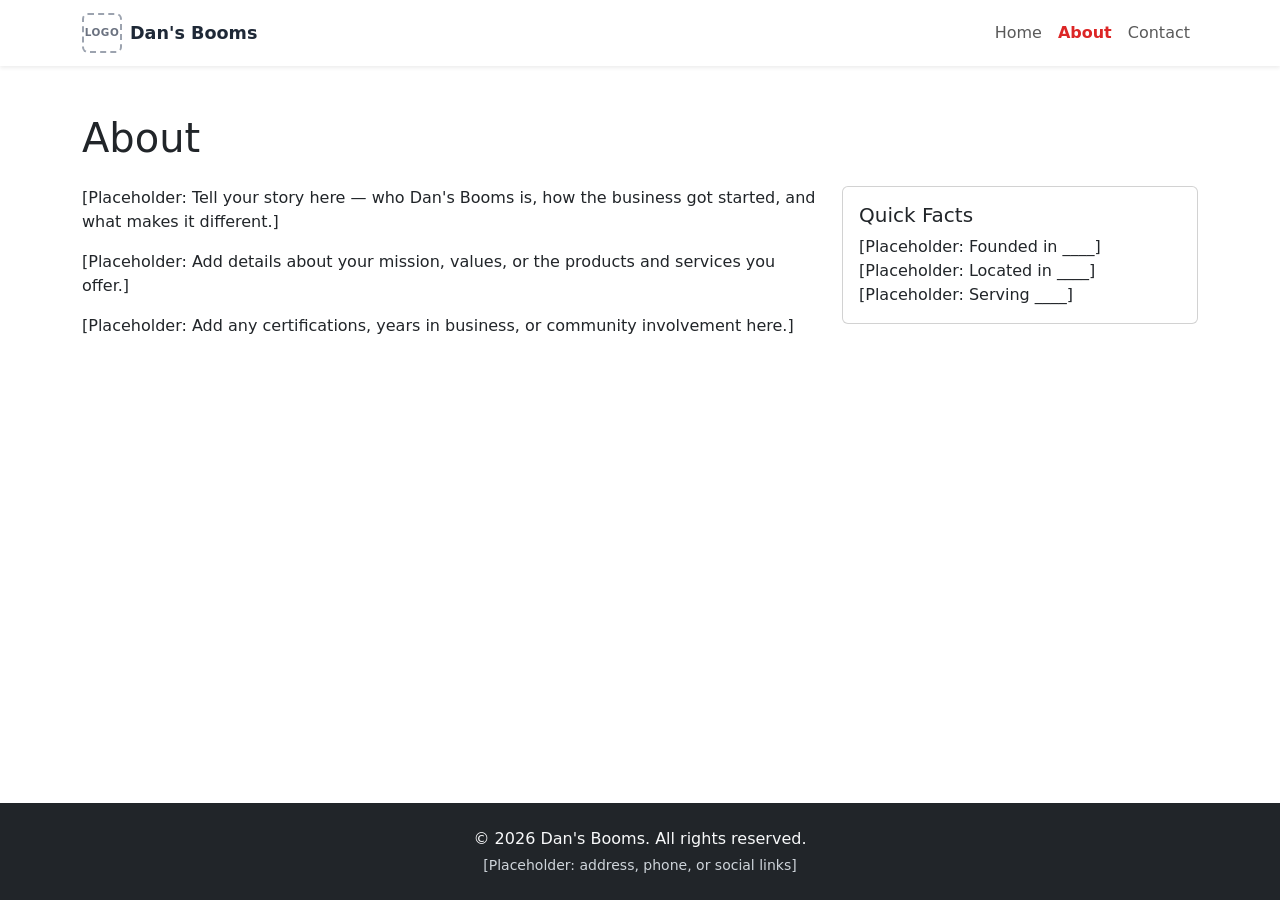
==== about.html @ d7eec239 "Add about/contact pages, Bootstrap redesign, ADA/mobile improvements, Ecwid store embed" ====
<!DOCTYPE html>
<html lang="en">
<head>
  <meta charset="UTF-8">
  <meta name="viewport" content="width=device-width, initial-scale=1.0">
  <title>Dan's Booms | About</title>
  <meta name="description" content="Learn more about Dan's Booms.">
  <link rel="icon" href="favicon.ico" type="image/x-icon">

  <!-- Bootstrap 5 (latest) -->
  <link rel="stylesheet" href="https://cdn.jsdelivr.net/npm/bootstrap@5/dist/css/bootstrap.min.css">
  <link rel="stylesheet" href="css/main.css">
</head>
<body>

  <a class="skip-link" href="#main-content">Skip to main content</a>

  <!-- Navbar -->
  <header>
    <nav class="navbar navbar-expand-lg navbar-light bg-white shadow-sm sticky-top" aria-label="Main navigation">
      <div class="container">
        <a class="navbar-brand d-flex align-items-center" href="index.html">
          <span class="logo-placeholder me-2" aria-hidden="true">LOGO</span>
          <span class="brand-text">Dan's Booms</span>
        </a>
        <button class="navbar-toggler" type="button" data-bs-toggle="collapse" data-bs-target="#navMain"
                aria-controls="navMain" aria-expanded="false" aria-label="Toggle navigation">
          <span class="navbar-toggler-icon"></span>
        </button>
        <div class="collapse navbar-collapse" id="navMain">
          <ul class="navbar-nav ms-auto mb-2 mb-lg-0">
            <li class="nav-item">
              <a class="nav-link" href="index.html">Home</a>
            </li>
            <li class="nav-item">
              <a class="nav-link active" aria-current="page" href="about.html">About</a>
            </li>
            <li class="nav-item">
              <a class="nav-link" href="contact.html">Contact</a>
            </li>
          </ul>
        </div>
      </div>
    </nav>
  </header>

  <main id="main-content" tabindex="-1">
    <section class="py-5">
      <div class="container">
        <h1 class="mb-4">About</h1>
        <div class="row">
          <div class="col-lg-8">
            <p>[Placeholder: Tell your story here &mdash; who Dan's Booms is, how the business got started, and what makes it different.]</p>
            <p>[Placeholder: Add details about your mission, values, or the products and services you offer.]</p>
            <p>[Placeholder: Add any certifications, years in business, or community involvement here.]</p>
          </div>
          <div class="col-lg-4">
            <div class="card">
              <div class="card-body">
                <h2 class="h5 card-title">Quick Facts</h2>
                <ul class="list-unstyled mb-0">
                  <li>[Placeholder: Founded in ____]</li>
                  <li>[Placeholder: Located in ____]</li>
                  <li>[Placeholder: Serving ____]</li>
                </ul>
              </div>
            </div>
          </div>
        </div>
      </div>
    </section>
  </main>

  <!-- Footer -->
  <footer class="bg-dark text-light py-4 mt-5">
    <div class="container text-center">
      <p class="mb-1">&copy; <span id="year"></span> Dan's Booms. All rights reserved.</p>
      <p class="mb-0 small footer-muted">[Placeholder: address, phone, or social links]</p>
    </div>
  </footer>

  <!-- Bootstrap 5 JS (bundle includes Popper) -->
  <script src="https://cdn.jsdelivr.net/npm/bootstrap@5/dist/js/bootstrap.bundle.min.js"></script>
  <script src="js/main.js"></script>
</body>
</html>
---- css/main.css ----
/* Brand variables */
:root {
  --brand-primary: #dc2626;
  --brand-primary-hover: #b91c1c;
  --brand-dark: #1f2937;
}

body {
  display: flex;
  flex-direction: column;
  min-height: 100vh;
}

main {
  flex: 1;
}

/* Bootstrap primary color override */
.btn-primary {
  background-color: var(--brand-primary);
  border-color: var(--brand-primary);
}

.btn-primary:hover,
.btn-primary:focus {
  background-color: var(--brand-primary-hover);
  border-color: var(--brand-primary-hover);
}

.navbar-nav .nav-link.active {
  color: var(--brand-primary) !important;
  font-weight: 600;
}

/* Logo placeholder (top-left, links to home) */
.logo-placeholder {
  display: inline-flex;
  align-items: center;
  justify-content: center;
  width: 40px;
  height: 40px;
  border: 2px dashed #9ca3af;
  border-radius: 6px;
  font-size: 0.65rem;
  font-weight: 700;
  color: #6b7280;
  letter-spacing: 0.05em;
}

.brand-text {
  font-weight: 700;
  font-size: 1.1rem;
  color: var(--brand-dark);
}

/* Hero */
.hero {
  padding: 4rem 0 3rem;
  background-color: #f8f9fa;
}

/* Skip-to-content link: hidden until keyboard-focused */
.skip-link {
  position: absolute;
  top: -3rem;
  left: 0.5rem;
  z-index: 1080;
  padding: 0.5rem 1rem;
  background-color: var(--brand-dark);
  color: #fff;
  text-decoration: none;
  border-radius: 0 0 6px 6px;
  transition: top 0.2s ease-in-out;
}

.skip-link:focus {
  top: 0;
  color: #fff;
}

/* Landmark focused via skip link doesn't need a visible outline */
#main-content:focus {
  outline: none;
}

/* Muted text on dark backgrounds (e.g. footer) needs higher contrast
   than Bootstrap's .text-muted, which is tuned for light backgrounds */
.footer-muted {
  color: #ced4da;
}

/* Keep tap targets comfortably sized on touch devices */
@media (max-width: 991.98px) {
  .navbar-nav .nav-link {
    padding-top: 0.6rem;
    padding-bottom: 0.6rem;
  }
}
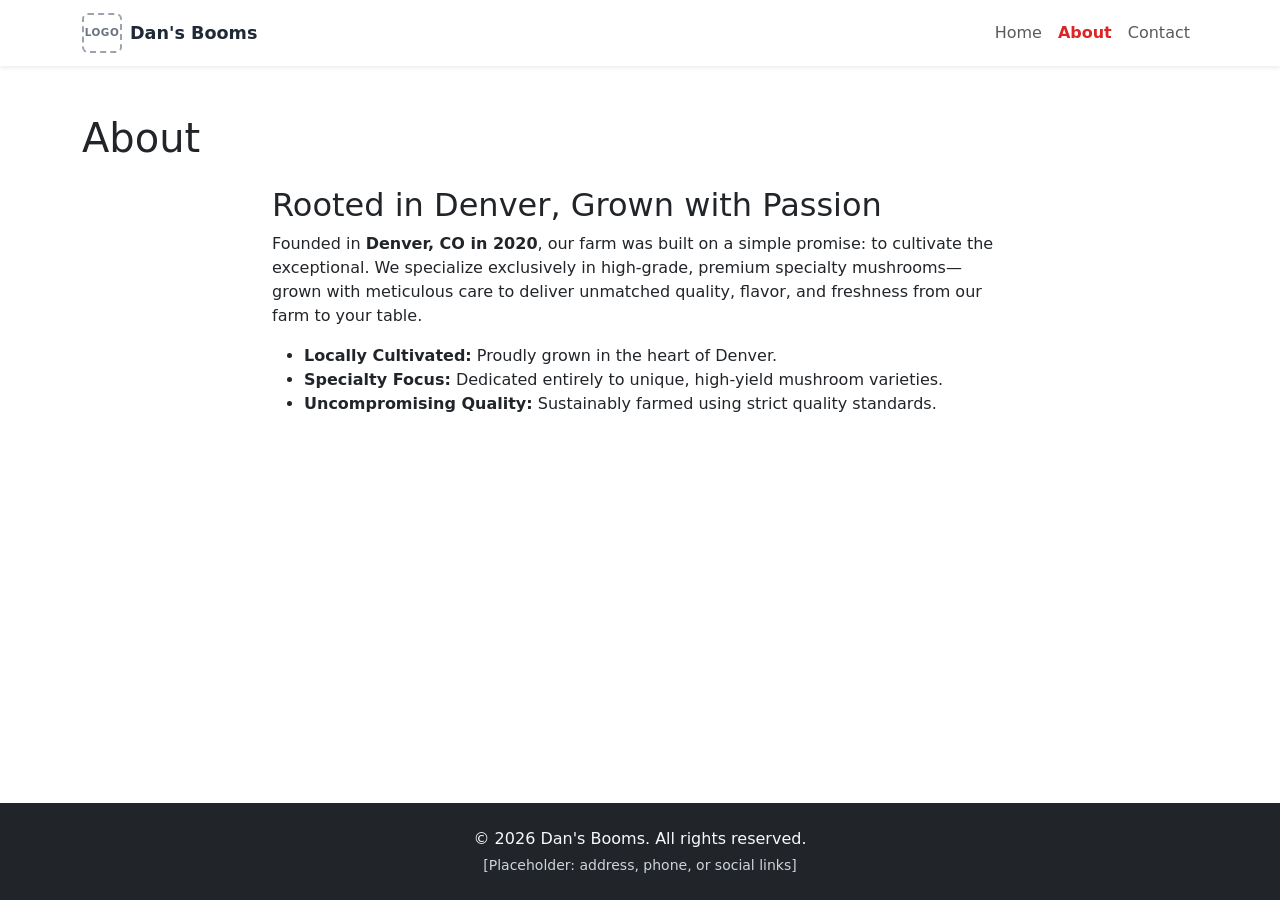
==== commit 047b0977: "Fill in real about/contact content, update site for mushroom product line - About page: real story c" ====
--- a/about.html
+++ b/about.html
@@ -49,11 +49,22 @@
       <div class="container">
         <h1 class="mb-4">About</h1>
         <div class="row">
-          <div class="col-lg-8">
-            <p>[Placeholder: Tell your story here &mdash; who Dan's Booms is, how the business got started, and what makes it different.]</p>
-            <p>[Placeholder: Add details about your mission, values, or the products and services you offer.]</p>
-            <p>[Placeholder: Add any certifications, years in business, or community involvement here.]</p>
+          <div class="col-lg-8 mx-auto">
+            <section class="about-us">
+              <h2>Rooted in Denver, Grown with Passion</h2>
+              <p>
+                Founded in <strong>Denver, CO in 2020</strong>, our farm was built on a simple promise: to cultivate the exceptional. We specialize exclusively in high-grade, premium specialty mushrooms—grown with meticulous care to deliver unmatched quality, flavor, and freshness from our farm to your table.
+              </p>
+              
+              <ul class="highlights">
+                <li><strong>Locally Cultivated:</strong> Proudly grown in the heart of Denver.</li>
+                <li><strong>Specialty Focus:</strong> Dedicated entirely to unique, high-yield mushroom varieties.</li>
+                <li><strong>Uncompromising Quality:</strong> Sustainably farmed using strict quality standards.</li>
+              </ul>
+            </section>
+            <!-- <p>[Placeholder: Add any certifications, years in business, or community involvement here.]</p> -->
           </div>
+          <!-- "Quick Facts" sidebar disabled until real founded/located/serving details are ready.
           <div class="col-lg-4">
             <div class="card">
               <div class="card-body">
@@ -66,6 +77,7 @@
               </div>
             </div>
           </div>
+          -->
         </div>
       </div>
     </section>
